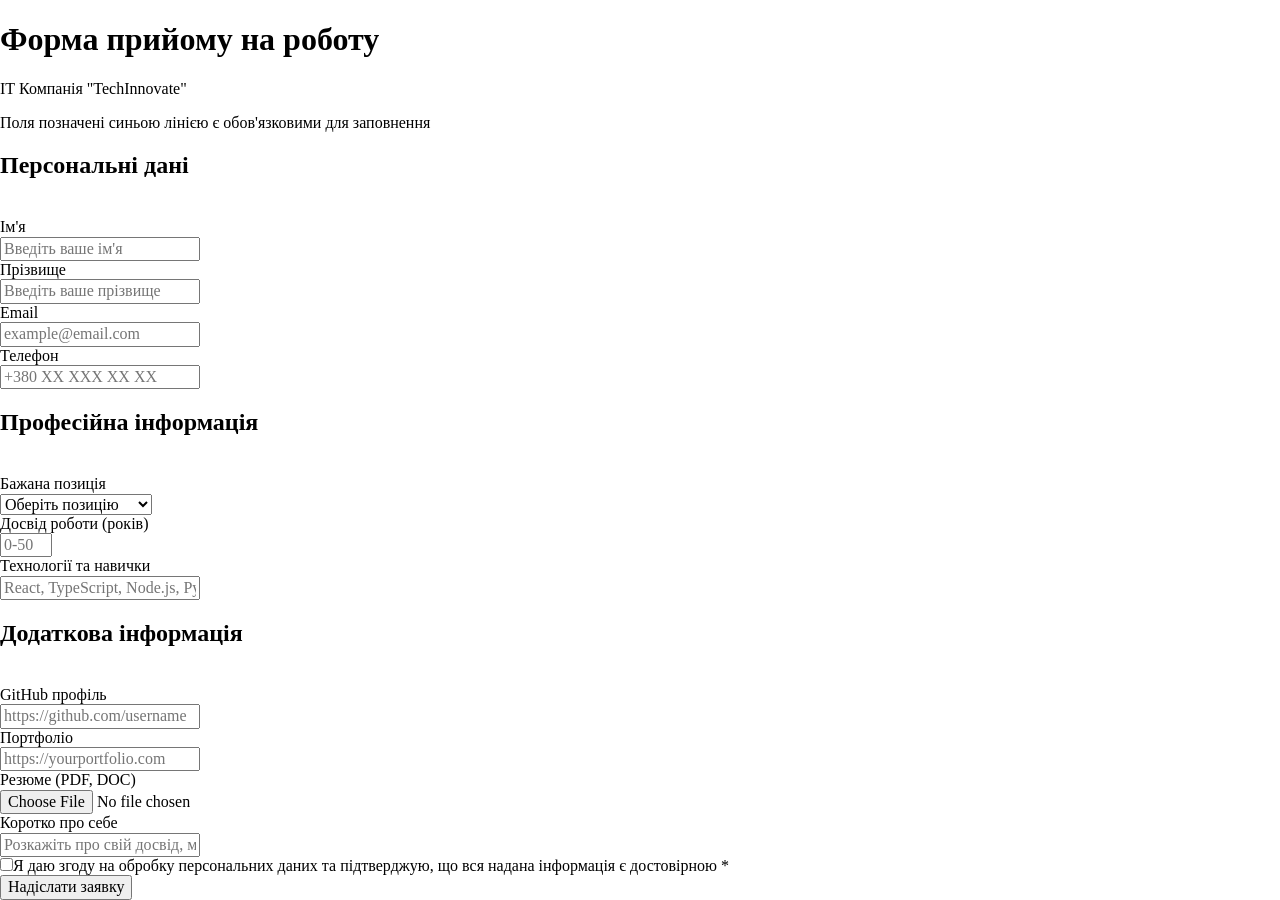
==== lesson_15/index.html @ c2d24514 "Rename lesson_15/style/index.html to lesson_15/index.html" ====
<!DOCTYPE html>
<html lang="en">
<head>
    <meta charset="UTF-8">
    <meta name="viewport" content="width=device-width, initial-scale=1.0">
    <link rel="stylesheet" href="style/normalize.css">
    <link type = "text/css" href="style/style.css" rel="stylesheet">
    <title>Форма прийняття на роботу</title>
</head>
<body>
<header>
  <div class = "wrapper header-content">
  <h1>Форма прийому на роботу</h1>
  <p>ІТ Компанія "TechInnovate"</p>
  <p>Поля позначені синьою лінією є обов'язковими для заповнення</p>
  </div>
</header>
<main>
  <section>
    <div>
        <h2>Персональні дані</h2>
        <form class="form">
            <label for="input-first name"><br>Ім'я<br></label>
            <input type="text" name="first name" id="input-first name" placeholder="Введіть ваше ім'я" required>
            <label for="input-last name"><br>Прізвище<br></label>
            <input type="text" name="last name" id="input-last name" placeholder="Введіть ваше прізвище" required>
            <label for="input-email"><br>Email<br></label>
            <input type="email" name="email" id="input-email" placeholder="example@email.com" required>
            <label for="input-phone number"><br>Телефон<br></label>
            <input type="tel" name="phone number" id="input-phone number" placeholder="+380 XX XXX XX XX" required>
        </form>
    </div>
  </section>
  <section>
    <div>
        <h2>Професійна інформація</h2>
        <form class="form">
            <label for="input-wished proposal"><br>Бажана позиція<br></label>
            <select name="wished proposal" id="input-wished proposal" required>
                <option value="" selected>Оберіть позицію</option>
                <option value="frontend" >Frontend Developer</option>
                <option value="backend">Backend Developer</option>
                <option value="fullstack">Fullstack Developer</option>
                <option value="devops">DevOps Engineer</option>
                <option value="qa">QA Engineer</option>
                <option value="ui-ux">UI/UX Designer</option>
                <option value="mobile">Mobile Developer</option>
                <option value="data">Data Scientist</option>
            </select>
            <label for="input-job experience"><br>Досвід роботи (років)<br></label>
            <input type="number" name="job experience" id="input-job experience" placeholder="0-50" required min="0" max="50">
            <label for="input-skills"><br>Технології та навички<br></label>
            <input type="text" name="skills" id="input-skills" placeholder="React, TypeScript, Node.js, Python..." required>
        </form>
    </div>
  </section>
  <section>
    <div>
        <h2>Додаткова інформація</h2>
        <form class="form">
            <label for="input-github profile"><br>GitHub профіль<br></label>
            <input type="text" name="github profile" id="input-github profile" placeholder="https://github.com/username">
            <label for="input-portfolio"><br>Портфоліо<br></label>
            <input type="text" name="portfolio" id="input-portfolio" placeholder="https://yourportfolio.com">
            <label for="input-CV"><br>Резюме (PDF, DOC)<br></label>
            <input type="file" name="CV" id="input-CV" value="" required>
            <label for="input-about me"><br>Коротко про себе<br></label>
            <input type="text" name="about me" id="input-about me" placeholder="Розкажіть про свій досвід, мотивацію та чому ви хочете приєднатися до нашої команди... (мінімум 50 символів)" required>
        </form>
    </div>
  </section>
  <section>
      <div>
          <form>
             <label>
                 <input type="checkbox" name="privacy policy">Я даю згоду на обробку персональних даних та підтверджую, що вся надана інформація є достовірною *
             </label>
          </form>
      </div>
  </section>
    <button type="submit">Надіслати заявку</button>
</main>
<footer>
    
</footer>
</body>
</html>
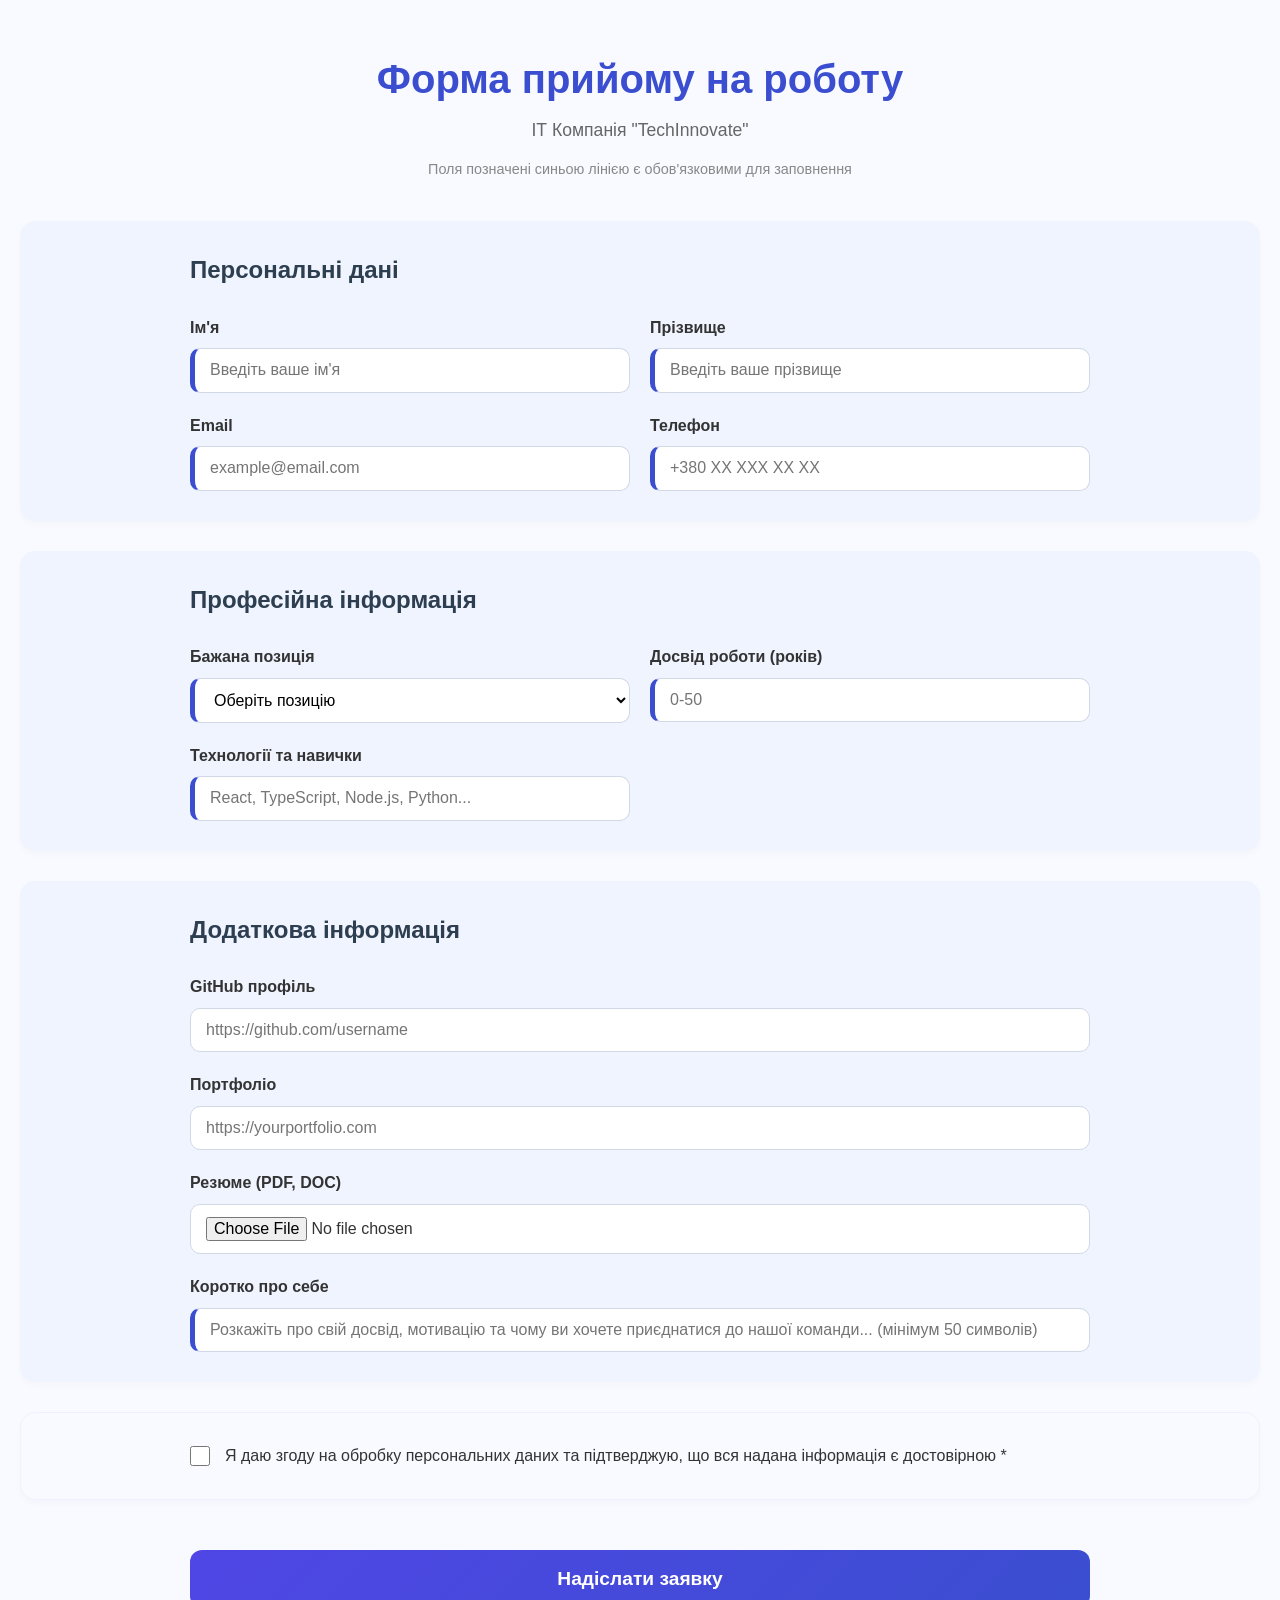
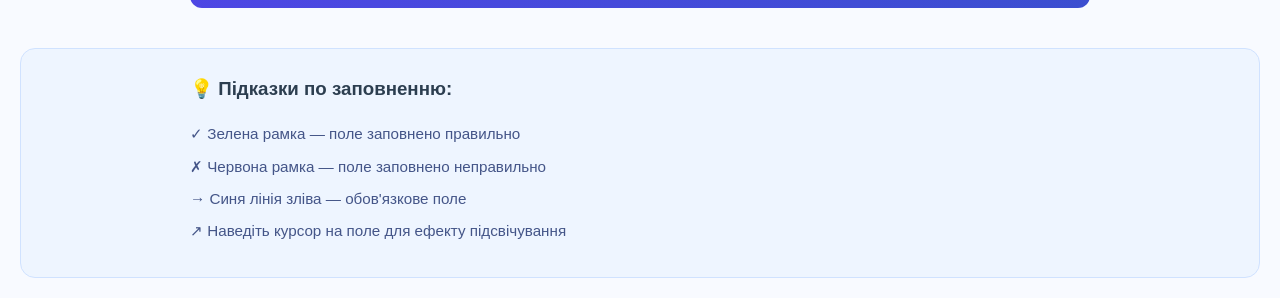
==== commit e771ac11: "Refactor HTML structure and improve semantics" ====
--- a/lesson_15/index.html
+++ b/lesson_15/index.html
@@ -8,80 +8,113 @@
     <title>Форма прийняття на роботу</title>
 </head>
 <body>
-<header>
-  <div class = "wrapper header-content">
-  <h1>Форма прийому на роботу</h1>
-  <p>ІТ Компанія "TechInnovate"</p>
-  <p>Поля позначені синьою лінією є обов'язковими для заповнення</p>
-  </div>
+<header class="header">
+    <div class="wrapper header_content">
+        <h1>Форма прийому на роботу</h1>
+        <p class="header_subtitle">ІТ Компанія "TechInnovate"</p>
+        <p class="header_info">Поля позначені синьою лінією є обов'язковими для заповнення</p>
+    </div>
 </header>
-<main>
-  <section>
-    <div>
-        <h2>Персональні дані</h2>
-        <form class="form">
-            <label for="input-first name"><br>Ім'я<br></label>
-            <input type="text" name="first name" id="input-first name" placeholder="Введіть ваше ім'я" required>
-            <label for="input-last name"><br>Прізвище<br></label>
-            <input type="text" name="last name" id="input-last name" placeholder="Введіть ваше прізвище" required>
-            <label for="input-email"><br>Email<br></label>
-            <input type="email" name="email" id="input-email" placeholder="example@email.com" required>
-            <label for="input-phone number"><br>Телефон<br></label>
-            <input type="tel" name="phone number" id="input-phone number" placeholder="+380 XX XXX XX XX" required>
-        </form>
+<main class="main-content">
+    <section class="section-personal">
+        <div class="container">
+            <h2 class="section-title">Персональні дані</h2>
+            <form class="form">
+                <label for="input-first name" class="form-field">
+                    <span class="label-text">Ім'я</span>
+                    <input type="text" name="first name" id="input-first name" class="form-input" placeholder="Введіть ваше ім'я" required>
+                </label>
+                <label for="input-last name" class="form-field">
+                    <span class="label-text">Прізвище</span>
+                    <input type="text" name="last name" id="input-last name" class="form-input" placeholder="Введіть ваше прізвище" required>
+                </label>
+                <label for="input-email" class="form-field">
+                    <span class="label-text">Email</span>
+                    <input type="email" name="email" id="input-email" class="form-input" placeholder="example@email.com" required>
+                </label>
+                <label for="input-phone number" class="form-field">
+                    <span class="label-text">Телефон</span>
+                    <input type="tel" name="phone number" id="input-phone number" class="form-input" placeholder="+380 XX XXX XX XX" required>
+                </label>
+            </form>
+        </div>
+    </section>
+    <section class="section-professional">
+        <div class="container">
+            <h2 class="section-title">Професійна інформація</h2>
+            <form class="form">
+                <label for="input-wished proposal" class="form-field">
+                    <span class="label-text">Бажана позиція</span>
+                    <select name="wished proposal" id="input-wished proposal" class="form-select" required>
+                        <option value="" selected>Оберіть позицію</option>
+                        <option value="frontend" >Frontend Developer</option>
+                        <option value="backend">Backend Developer</option>
+                        <option value="fullstack">Fullstack Developer</option>
+                        <option value="devops">DevOps Engineer</option>
+                        <option value="qa">QA Engineer</option>
+                        <option value="ui-ux">UI/UX Designer</option>
+                        <option value="mobile">Mobile Developer</option>
+                        <option value="data">Data Scientist</option>
+                    </select>
+                </label>
+
+                <label for="input-job experience" class="form-field">
+                    <span class="label-text">Досвід роботи (років)</span>
+                    <input type="number" name="job experience" id="input-job experience" class="form-input" placeholder="0-50" required min="0" max="50">
+                </label>
+
+                <label for="input-skills" class="form-field">
+                    <span class="label-text">Технології та навички</span>
+                    <input type="text" name="skills" id="input-skills" class="form-input" placeholder="React, TypeScript, Node.js, Python..." required>
+                </label>
+            </form>
+        </div>
+    </section>
+    <section class="section-additional">
+        <div class="container">
+            <h2 class="section-title">Додаткова інформація</h2>
+            <form class="form">
+                <label for="input-github profile" class="form-field">
+                    <span class="label-text">GitHub профіль</span>
+                    <input type="text" name="github profile" id="input-github profile" class="form-input" placeholder="https://github.com/username">
+                </label>
+                <label for="input-portfolio" class="form-field">
+                    <span class="label-text">Портфоліо</span>
+                    <input type="text" name="portfolio" id="input-portfolio" class="form-input" placeholder="https://yourportfolio.com">
+                </label>
+                <label for="input-CV" class="form-field">
+                    <span class="label-text">Резюме (PDF, DOC)</span>
+                    <input type="file" name="CV" id="input-CV" value="" class="form-file" required>
+                </label>
+                <label for="input-about me" class="form-field">
+                    <span class="label-text">Коротко про себе</span>
+                    <input type="text" name="about me" id="input-about me" class="form-input" placeholder="Розкажіть про свій досвід, мотивацію та чому ви хочете приєднатися до нашої команди... (мінімум 50 символів)" required>
+                </label>
+            </form>
+        </div>
+    </section>
+    <section class="section-policy">
+        <div class="container">
+            <form class="form-policy">
+                <label class="checkbox-container">
+                    <input type="checkbox" name="privacy policy" class="form-checkbox">
+                    <span class="checkbox-text">Я даю згоду на обробку персональних даних та підтверджую, що вся надана інформація є достовірною *</span>
+                </label>
+            </form>
+        </div>
+    </section>
+    <div class="container">
+    <button type="submit" class="submit-button">Надіслати заявку</button>
     </div>
-  </section>
-  <section>
-    <div>
-        <h2>Професійна інформація</h2>
-        <form class="form">
-            <label for="input-wished proposal"><br>Бажана позиція<br></label>
-            <select name="wished proposal" id="input-wished proposal" required>
-                <option value="" selected>Оберіть позицію</option>
-                <option value="frontend" >Frontend Developer</option>
-                <option value="backend">Backend Developer</option>
-                <option value="fullstack">Fullstack Developer</option>
-                <option value="devops">DevOps Engineer</option>
-                <option value="qa">QA Engineer</option>
-                <option value="ui-ux">UI/UX Designer</option>
-                <option value="mobile">Mobile Developer</option>
-                <option value="data">Data Scientist</option>
-            </select>
-            <label for="input-job experience"><br>Досвід роботи (років)<br></label>
-            <input type="number" name="job experience" id="input-job experience" placeholder="0-50" required min="0" max="50">
-            <label for="input-skills"><br>Технології та навички<br></label>
-            <input type="text" name="skills" id="input-skills" placeholder="React, TypeScript, Node.js, Python..." required>
-        </form>
-    </div>
-  </section>
-  <section>
-    <div>
-        <h2>Додаткова інформація</h2>
-        <form class="form">
-            <label for="input-github profile"><br>GitHub профіль<br></label>
-            <input type="text" name="github profile" id="input-github profile" placeholder="https://github.com/username">
-            <label for="input-portfolio"><br>Портфоліо<br></label>
-            <input type="text" name="portfolio" id="input-portfolio" placeholder="https://yourportfolio.com">
-            <label for="input-CV"><br>Резюме (PDF, DOC)<br></label>
-            <input type="file" name="CV" id="input-CV" value="" required>
-            <label for="input-about me"><br>Коротко про себе<br></label>
-            <input type="text" name="about me" id="input-about me" placeholder="Розкажіть про свій досвід, мотивацію та чому ви хочете приєднатися до нашої команди... (мінімум 50 символів)" required>
-        </form>
-    </div>
-  </section>
-  <section>
-      <div>
-          <form>
-             <label>
-                 <input type="checkbox" name="privacy policy">Я даю згоду на обробку персональних даних та підтверджую, що вся надана інформація є достовірною *
-             </label>
-          </form>
-      </div>
-  </section>
-    <button type="submit">Надіслати заявку</button>
 </main>
-<footer>
-    
+<footer class="footer">
+<div class="container">
+    <h3>💡 Підказки по заповненню:</h3>
+    <p>✓ Зелена рамка — поле заповнено правильно</p>
+    <p>✗ Червона рамка — поле заповнено неправильно</p>
+    <p>→ Синя лінія зліва — обов'язкове поле</p>
+    <p>↗ Наведіть курсор на поле для ефекту підсвічування</p>
+</div>
 </footer>
 </body>
 </html>
--- a/lesson_15/style/style.css
+++ b/lesson_15/style/style.css
@@ -0,0 +1,173 @@
+body {
+    font-family: 'Segoe UI', Tahoma, Geneva, Verdana, sans-serif;
+    background-color: #f8faff;
+    color: #333;
+    line-height: 1.6;
+    margin: 0;
+    padding: 20px;
+}
+
+.container {
+    max-width: 900px;
+    margin: 0 auto;
+}
+
+.header {
+    text-align: center;
+    margin-bottom: 40px;
+}
+
+.header h1 {
+    color: #3b4ed0;
+    font-size: 2.5rem;
+    margin-bottom: 5px;
+}
+
+.header_subtitle {
+    color: #666;
+    font-size: 1.1rem;
+    margin: 0;
+}
+
+.header_info {
+    color: #888;
+    font-size: 0.9rem;
+}
+
+section {
+    background-color: #f0f4ff;
+    border-radius: 15px;
+    padding: 30px;
+    margin-bottom: 30px;
+    box-shadow: 0 4px 6px rgba(0, 0, 0, 0.02);
+}
+
+.section-title {
+    color: #2c3e50;
+    margin-top: 0;
+    margin-bottom: 25px;
+    font-size: 1.5rem;
+}
+
+.form {
+    display: grid;
+    grid-template-columns: 1fr 1fr;
+    gap: 20px;
+}
+
+#input-skills,
+#input-about me,
+.section-additional .form-field {
+    grid-column: span 2;
+}
+
+.form-field {
+    display: flex;
+    flex-direction: column;
+    cursor: pointer;
+}
+
+.label-text {
+    font-weight: 600;
+    margin-bottom: 8px;
+    transition: color 0.3s ease;
+}
+
+.form-input, .form-select, .form-file {
+    padding: 12px 15px;
+    border: 1px solid #d1d9e6;
+    border-radius: 10px;
+    font-size: 1rem;
+    background-color: #fff;
+    transition: all 0.3s ease;
+    outline: none;
+}
+
+.form-input[required], .form-select[required] {
+    border-left: 5px solid #3b4ed0;
+}
+
+.form-field:hover .label-text {
+    color: #3b4ed0;
+}
+
+.form-input:hover, .form-select:hover, .form-input:focus {
+    border-color: #3b4ed0;
+    box-shadow: 0 0 8px rgba(59, 78, 208, 0.2);
+}
+
+.form-input:not(:placeholder-shown):not(:focus):valid {
+    border-color: #28a745;
+}
+
+.form-input:not(:placeholder-shown):not(:focus):invalid {
+    border-color: #dc3545;
+}
+
+.section-policy {
+    background-color: #f8faff;
+    border: 1px solid #eef2ff;
+}
+
+.checkbox-container {
+    display: flex;
+    align-items: center;
+    gap: 15px;
+    cursor: pointer;
+    font-weight: 500;
+}
+
+.form-checkbox {
+    width: 20px;
+    height: 20px;
+    cursor: pointer;
+}
+
+.submit-button {
+    width: 100%;
+    padding: 18px;
+    background: linear-gradient(135deg, #4f46e5 0%, #3b4ed0 100%);
+    color: white;
+    border: none;
+    border-radius: 12px;
+    font-size: 1.2rem;
+    font-weight: bold;
+    cursor: pointer;
+    transition: transform 0.2s, box-shadow 0.2s;
+    margin: 20px 0 40px 0;
+}
+
+.submit-button:hover {
+    transform: translateY(-2px);
+    box-shadow: 0 10px 20px rgba(59, 78, 208, 0.3);
+}
+
+.footer {
+    background-color: #eef5ff;
+    border: 1px solid #d0e2ff;
+    border-radius: 15px;
+    padding: 25px;
+    color: #445588;
+}
+
+.footer h3 {
+    margin-top: 0;
+    color: #2c3e50;
+    display: flex;
+    align-items: center;
+    gap: 10px;
+}
+
+.footer p {
+    margin: 8px 0;
+    font-size: 0.95rem;
+}
+
+@media (max-width: 600px) {
+    .form {
+        grid-template-columns: 1fr;
+    }
+    #input-skills, .section-additional .form-field {
+        grid-column: span 1;
+    }
+}
